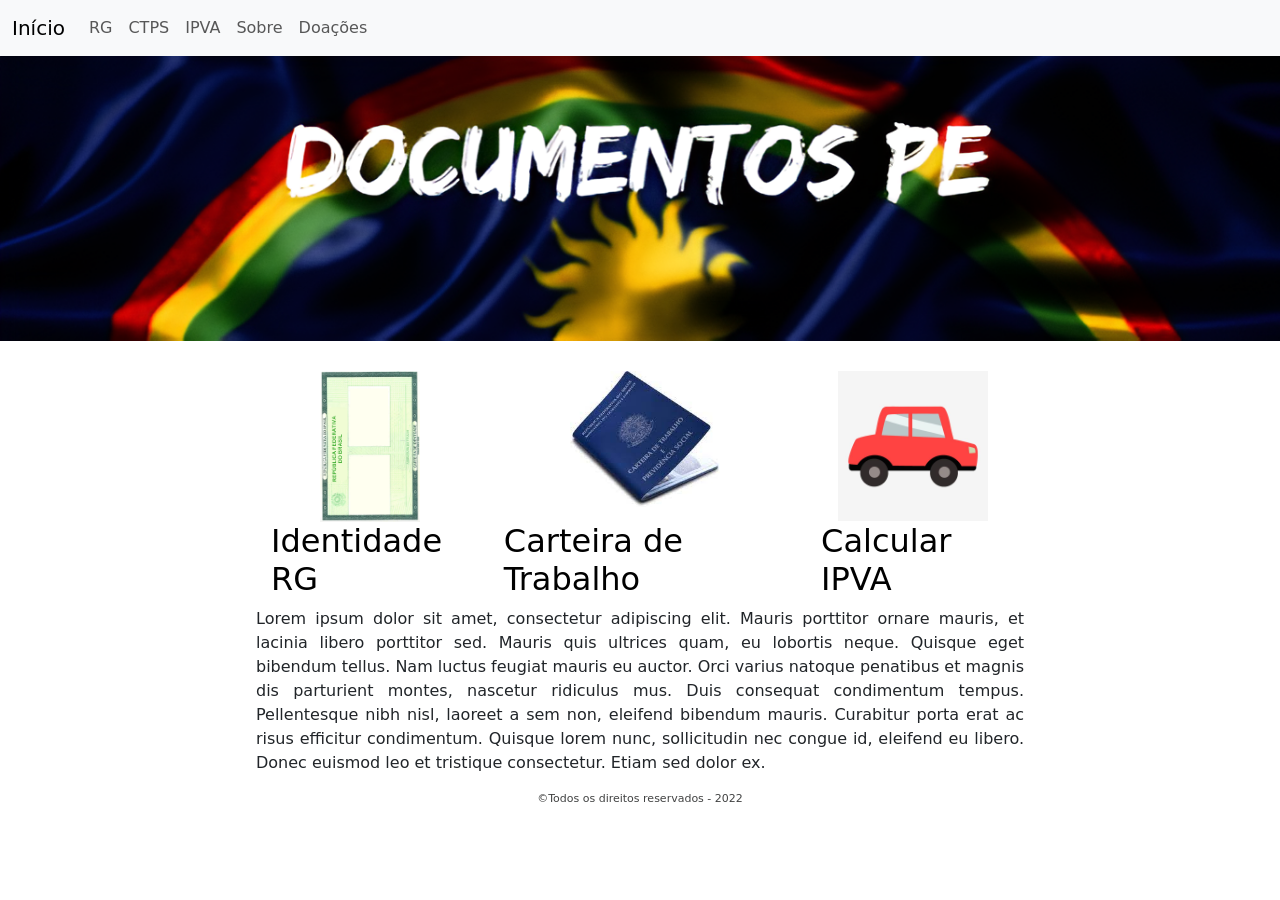
==== index.html @ 3b137d8b "Estrutura básica inicial Estrutura e formatação do design da home." ====
<!DOCTYPE html>
<html lang="pt-br">
    <head>
        <meta charset="UTF-8">
        <meta http-equiv="X-UA-Compatible" content="IE=edge">
        <meta name="viewport" content="width=device-width, initial-scale=1.0">
        <title>Teste</title>
        <!--Meu CSS-->
        <link rel="stylesheet" href="style.css"/>
        <!-- CSS only bootstrap -->
        <link href="https://cdn.jsdelivr.net/npm/bootstrap@5.2.0/dist/css/bootstrap.min.css" rel="stylesheet" integrity="sha384-gH2yIJqKdNHPEq0n4Mqa/HGKIhSkIHeL5AyhkYV8i59U5AR6csBvApHHNl/vI1Bx" crossorigin="anonymous">
    </head>
    <body>
        <!--NavBar-->
        <nav class="navbar navbar-expand-lg bg-light">
            <div class="container-fluid">
              <a class="navbar-brand active" href="#">Início</a>
              <button class="navbar-toggler" type="button" data-bs-toggle="collapse" data-bs-target="#navbarNav" aria-controls="navbarNav" aria-expanded="false" aria-label="Toggle navigation">
                <span class="navbar-toggler-icon"></span>
              </button>
              <div class="collapse navbar-collapse" id="navbarNav">
                <ul class="navbar-nav">
                  <li class="nav-item">
                    <a class="nav-link" aria-current="page" href="#">RG</a>
                  </li>
                  <li class="nav-item">
                    <a class="nav-link" href="#">CTPS</a>
                  </li>
                  <li class="nav-item">
                    <a class="nav-link" href="#">IPVA</a>
                  </li>
                  <li class="nav-item">
                    <a class="nav-link" href="#">Sobre</a>
                  </li>
                  <li class="nav-item">
                    <a class="nav-link" href="#">Doações</a>
                  </li>
                </ul>
              </div>
            </div>
          </nav>
        <!--Banner inicial-->
        <img src="img/pe.png" class="pernambuco flex-section">
        <!--Corpo-->
        <div class="flex-content flex-section">
            <div class="flex-item">
                <a href="#"><img src="img/rg.png"></a>
                <a href="#"><h2>Identidade RG</h2></a>
            </div>
            <div class="flex-item">
                <a href="#"><img src="img/ctps.jpg" class="ctps"></a>
                <a href="#"><h2>Carteira de Trabalho</h2></a>
            </div>
            <div class="flex-item">
                <a href="#"><img src="img/carro.jpg" class="ipva"></a>
                <a href="#"><h2>Calcular IPVA</h2></a>
            </div>
        </div>
        <div class="flex-section">
            <p>
                Lorem ipsum dolor sit amet, consectetur adipiscing elit. Mauris porttitor ornare mauris, et lacinia libero porttitor sed. Mauris quis ultrices quam, eu lobortis neque. Quisque eget bibendum tellus. Nam luctus feugiat mauris eu auctor. Orci varius natoque penatibus et magnis dis parturient montes, nascetur ridiculus mus. Duis consequat condimentum tempus. Pellentesque nibh nisl, laoreet a sem non, eleifend bibendum mauris. Curabitur porta erat ac risus efficitur condimentum. Quisque lorem nunc, sollicitudin nec congue id, eleifend eu libero. Donec euismod leo et tristique consectetur. Etiam sed dolor ex.
            </p>
        </div>
        <footer class="flex-section">
            &copy;Todos os direitos reservados - 2022
        </footer>
        <!-- JavaScript Bundle with Popper -->
        <script src="https://cdn.jsdelivr.net/npm/bootstrap@5.2.0/dist/js/bootstrap.bundle.min.js" integrity="sha384-A3rJD856KowSb7dwlZdYEkO39Gagi7vIsF0jrRAoQmDKKtQBHUuLZ9AsSv4jD4Xa" crossorigin="anonymous"></script>
    </body>
</html>
---- style.css ----
/*Global*/
body{
    font-family: Verdana, Geneva, Tahoma, sans-serif;
    background-color: rgb(219, 216, 216);
}
/*Classes*/
.flex-content{
    display: flex;
    flex-direction: row;
    max-width: 60%;
    margin: auto;
    margin-top: 30px !important;
    justify-content: space-around;
}
.flex-item{
    display: flex;
    flex-direction: column;
    justify-content: space-between;
    align-items: center;
    margin: 0 20px 0 15px;
}
.flex-section{
    display: flex;
    max-width: 60%;
    margin: 0 auto;
    justify-content: center;
}
/*Tags*/
p{
    text-align: justify;
}
img{
    max-width: 100px;
}
img.ipva{
    max-width: 150px !important;
}
img.ctps{
    max-width: 150px !important;
}
img.pernambuco{
    min-width: 100%;
}
.flex-item a{
    text-decoration: none;
    color: black;
}
.flex-item a:visited{
    text-decoration: none;
    color: black;
}
.flex-item a:hover{
    color: black;
}
/*footer*/
footer{
    font-size: 11px;
    color: rgb(65, 66, 66);
}
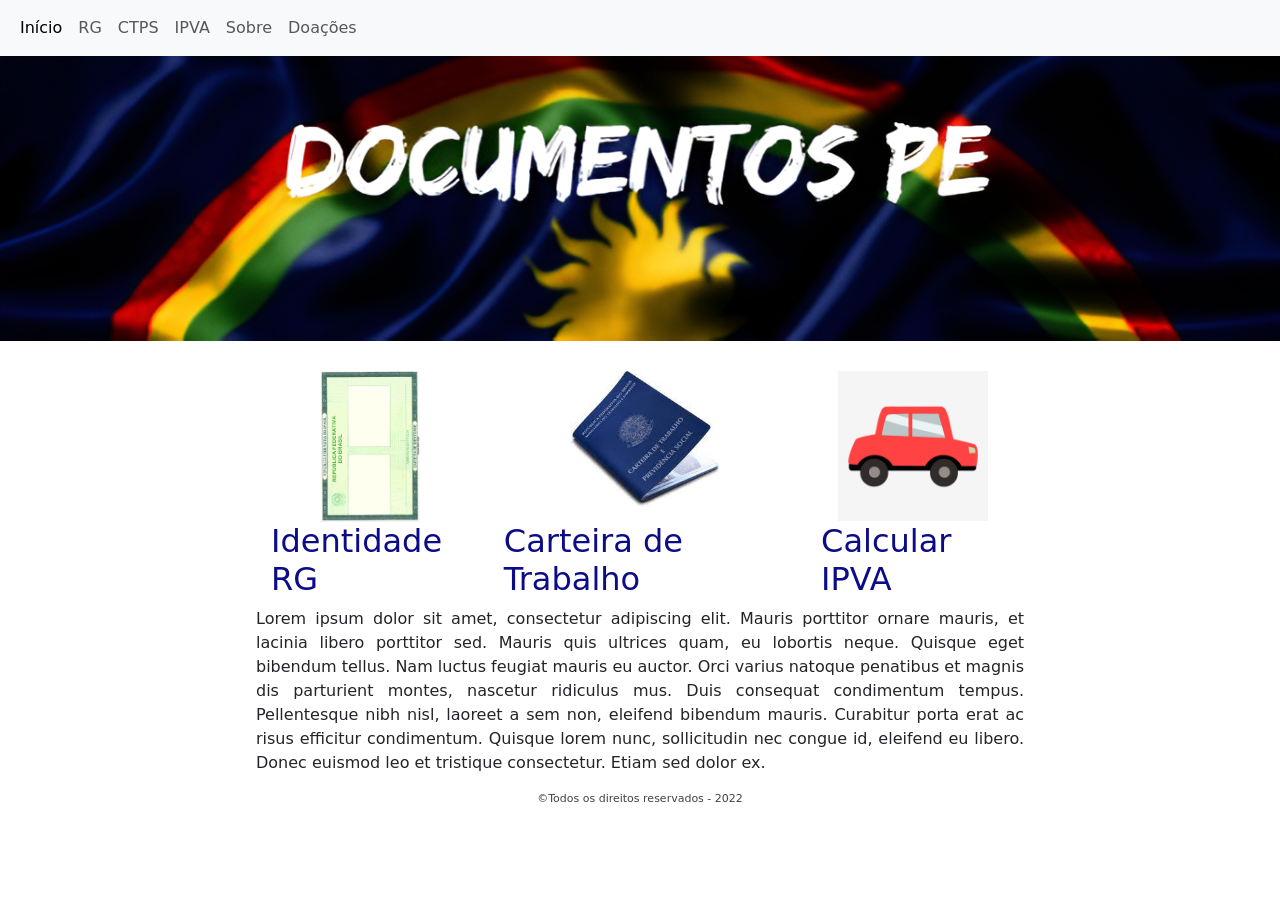
==== commit 61983936: "Atualizando arquivos; Incluindo estilo de tutorial Atualiza alguns arquivos existentes e inclui o es" ====
--- a/index.html
+++ b/index.html
@@ -13,47 +13,46 @@
     <body>
         <!--NavBar-->
         <nav class="navbar navbar-expand-lg bg-light">
-            <div class="container-fluid">
-              <a class="navbar-brand active" href="#">Início</a>
-              <button class="navbar-toggler" type="button" data-bs-toggle="collapse" data-bs-target="#navbarNav" aria-controls="navbarNav" aria-expanded="false" aria-label="Toggle navigation">
-                <span class="navbar-toggler-icon"></span>
-              </button>
-              <div class="collapse navbar-collapse" id="navbarNav">
-                <ul class="navbar-nav">
+          <div class="container-fluid">
+            <div class="collapse navbar-collapse" id="navbarNav">
+              <ul class="navbar-nav">
                   <li class="nav-item">
-                    <a class="nav-link" aria-current="page" href="#">RG</a>
+                      <a class="nav-link active" href="index.html">Início</a>
                   </li>
                   <li class="nav-item">
-                    <a class="nav-link" href="#">CTPS</a>
-                  </li>
-                  <li class="nav-item">
-                    <a class="nav-link" href="#">IPVA</a>
-                  </li>
-                  <li class="nav-item">
-                    <a class="nav-link" href="#">Sobre</a>
-                  </li>
-                  <li class="nav-item">
-                    <a class="nav-link" href="#">Doações</a>
-                  </li>
-                </ul>
-              </div>
+                  <a class="nav-link" href="rg.html">RG</a>
+                </li>
+                <li class="nav-item">
+                  <a class="nav-link" href="ctps.html">CTPS</a>
+                </li>
+                <li class="nav-item">
+                  <a class="nav-link" href="ipva.html">IPVA</a>
+                </li>
+                <li class="nav-item">
+                  <a class="nav-link" href="sobre.html">Sobre</a>
+                </li>
+                <li class="nav-item">
+                  <a class="nav-link" href="donate.html">Doações</a>
+                </li>
+              </ul>
             </div>
-          </nav>
+          </div>
+        </nav>
         <!--Banner inicial-->
         <img src="img/pe.png" class="pernambuco flex-section">
         <!--Corpo-->
         <div class="flex-content flex-section">
             <div class="flex-item">
-                <a href="#"><img src="img/rg.png"></a>
-                <a href="#"><h2>Identidade RG</h2></a>
+                <a href="rg.html"><img src="img/rg.png"></a>
+                <a href="rg.html"><h2>Identidade RG</h2></a>
             </div>
             <div class="flex-item">
-                <a href="#"><img src="img/ctps.jpg" class="ctps"></a>
-                <a href="#"><h2>Carteira de Trabalho</h2></a>
+                <a href="ctps.html"><img src="img/ctps.jpg" class="ctps"></a>
+                <a href="ctps.html"><h2>Carteira de Trabalho</h2></a>
             </div>
             <div class="flex-item">
-                <a href="#"><img src="img/carro.jpg" class="ipva"></a>
-                <a href="#"><h2>Calcular IPVA</h2></a>
+                <a href="ipva.html"><img src="img/carro.jpg" class="ipva"></a>
+                <a href="ipva.html"><h2>Calcular IPVA</h2></a>
             </div>
         </div>
         <div class="flex-section">
--- a/style.css
+++ b/style.css
@@ -43,14 +43,14 @@
 }
 .flex-item a{
     text-decoration: none;
-    color: black;
+    color: rgb(12, 12, 136);
 }
 .flex-item a:visited{
     text-decoration: none;
-    color: black;
+    color: rgb(12, 12, 136);
 }
 .flex-item a:hover{
-    color: black;
+    color: rgb(12, 12, 136);
 }
 /*footer*/
 footer{
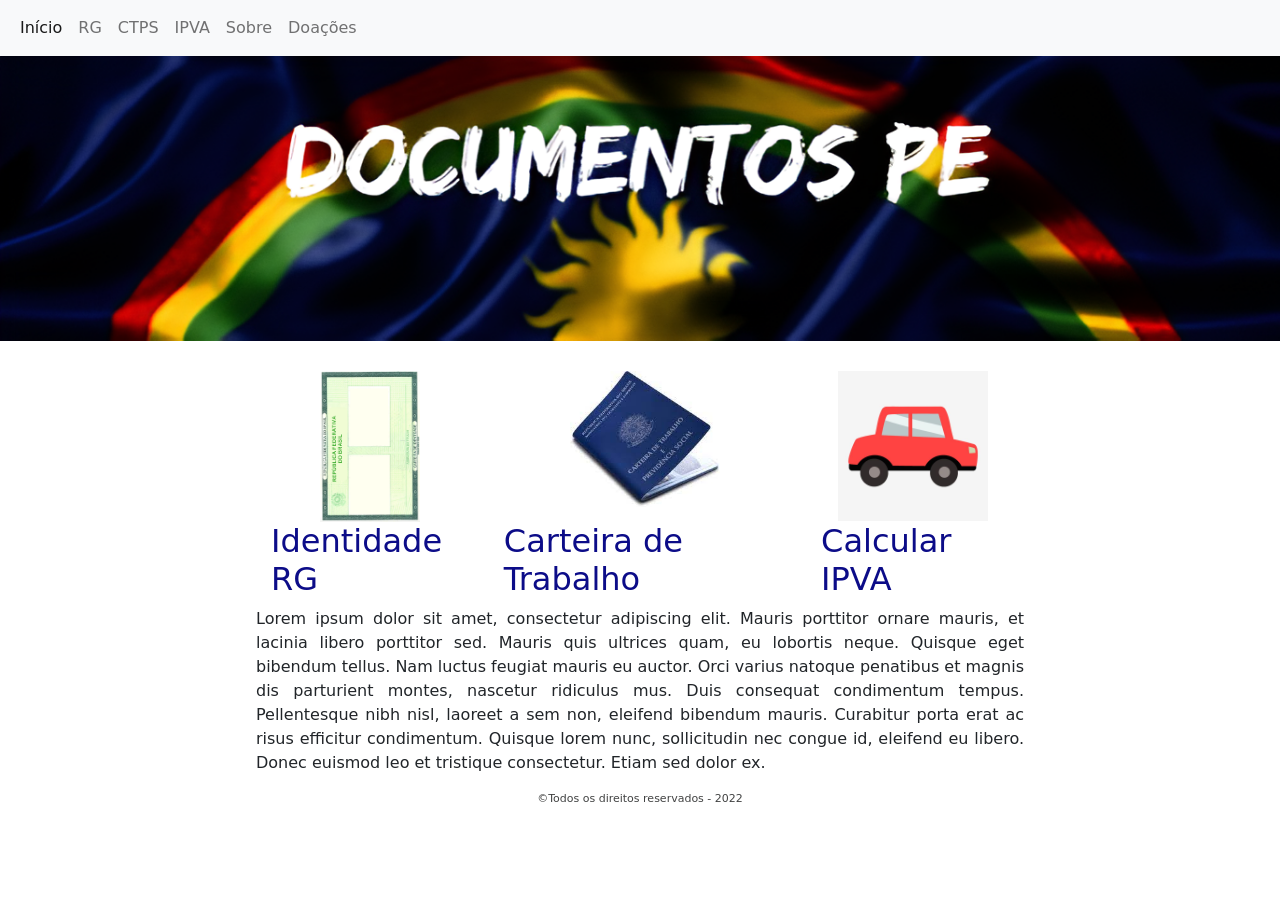
==== commit 7bbcc7af: "Criação da pasta assets e ipva html" ====
--- a/index.html
+++ b/index.html
@@ -6,9 +6,9 @@
         <meta name="viewport" content="width=device-width, initial-scale=1.0">
         <title>Teste</title>
         <!--Meu CSS-->
-        <link rel="stylesheet" href="style.css"/>
+        <link rel="stylesheet" href="assets/css/style.css"/>
         <!-- CSS only bootstrap -->
-        <link href="https://cdn.jsdelivr.net/npm/bootstrap@5.2.0/dist/css/bootstrap.min.css" rel="stylesheet" integrity="sha384-gH2yIJqKdNHPEq0n4Mqa/HGKIhSkIHeL5AyhkYV8i59U5AR6csBvApHHNl/vI1Bx" crossorigin="anonymous">
+        <link href="assets/css/bootstrap.min.css" rel="stylesheet">
     </head>
     <body>
         <!--NavBar-->
@@ -64,6 +64,6 @@
             &copy;Todos os direitos reservados - 2022
         </footer>
         <!-- JavaScript Bundle with Popper -->
-        <script src="https://cdn.jsdelivr.net/npm/bootstrap@5.2.0/dist/js/bootstrap.bundle.min.js" integrity="sha384-A3rJD856KowSb7dwlZdYEkO39Gagi7vIsF0jrRAoQmDKKtQBHUuLZ9AsSv4jD4Xa" crossorigin="anonymous"></script>
+        <script src="assets/script/bootstrap.bundle.min.js"></script>
     </body>
 </html>
--- a/assets/css/style.css
+++ b/assets/css/style.css
@@ -0,0 +1,60 @@
+/*Global*/
+body{
+    font-family: Verdana, Geneva, Tahoma, sans-serif;
+    background-color: rgb(219, 216, 216);
+}
+/*Classes*/
+.flex-content{
+    display: flex;
+    flex-direction: row;
+    max-width: 60%;
+    margin: auto;
+    margin-top: 30px !important;
+    justify-content: space-around;
+}
+.flex-item{
+    display: flex;
+    flex-direction: column;
+    justify-content: space-between;
+    align-items: center;
+    margin: 0 20px 0 15px;
+}
+.flex-section{
+    display: flex;
+    max-width: 60%;
+    margin: 0 auto;
+    justify-content: center;
+}
+/*Tags*/
+p{
+    text-align: justify;
+}
+img{
+    max-width: 100px;
+}
+img.ipva{
+    max-width: 150px !important;
+}
+img.ctps{
+    max-width: 150px !important;
+}
+img.pernambuco{
+    min-width: 100%;
+    margin-bottom: 15px;
+}
+.flex-item a{
+    text-decoration: none;
+    color: rgb(12, 12, 136);
+}
+.flex-item a:visited{
+    text-decoration: none;
+    color: rgb(12, 12, 136);
+}
+.flex-item a:hover{
+    color: rgb(12, 12, 136);
+}
+/*footer*/
+footer{
+    font-size: 11px;
+    color: rgb(65, 66, 66);
+}
